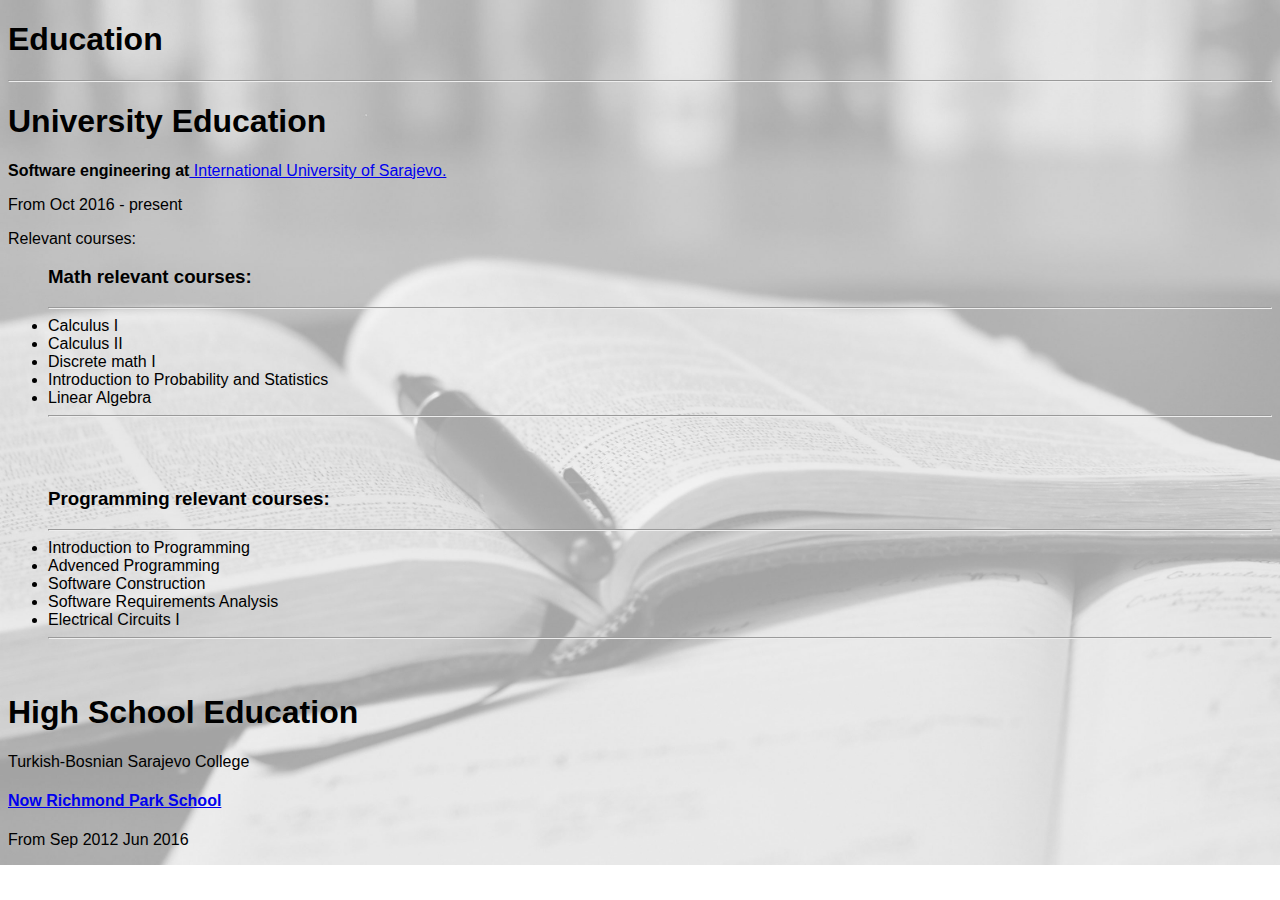
==== Education.html @ 8c4feaac "Add files via upload" ====
<!DOCTYPE html>
<html>
<head>
	<title>Education</title>
</head>
<body>
	<link rel="stylesheet" type="text/css" href="Education.css">
<h1>Education</h1>
	 <hr/>	

	 <h1>University Education</h1>
	 <p><strong>Software engineering at</strong><a href="https://www.ius.edu.ba/"> International University of Sarajevo.</a></p>
	 <p>From Oct 2016 - present</p>
	 <p>Relevant courses:</p>
	 <ul>
	 	<h3>Math relevant courses: </h3>
	 	<hr>
	 	<li>Calculus I</li>
	 	<li>Calculus II</li>
	 	<li>Discrete math I</li>
	 	<li>Introduction to Probability and Statistics</li>
	 	<li>Linear Algebra</li>
	 	<hr>
	 </ul>
	 <br>
	 <br>
	 <ul>
	 	<h3>Programming relevant courses:</h3>
	 	<hr>
	 	<li>Introduction to Programming</li>
	 	<li>Advenced Programming</li>
	 	<li>Software Construction</li>
	 	<li>Software Requirements Analysis</li>
	 	<li> Electrical Circuits I</li>
	 	<hr>
	 </ul>

	 <br>
	<h1>High School Education</h1>
	<p>Turkish-Bosnian Sarajevo College</p>	
	<h4> <a href="https://rps.edu.ba/">Now Richmond Park School</a></h4>
	<p>From Sep 2012  Jun 2016</p>
</body>
</html>
---- Education.css ----
body{
	background: url(Edu.jpg) no-repeat;
	background-size: cover;
	font-family: Arial;
}
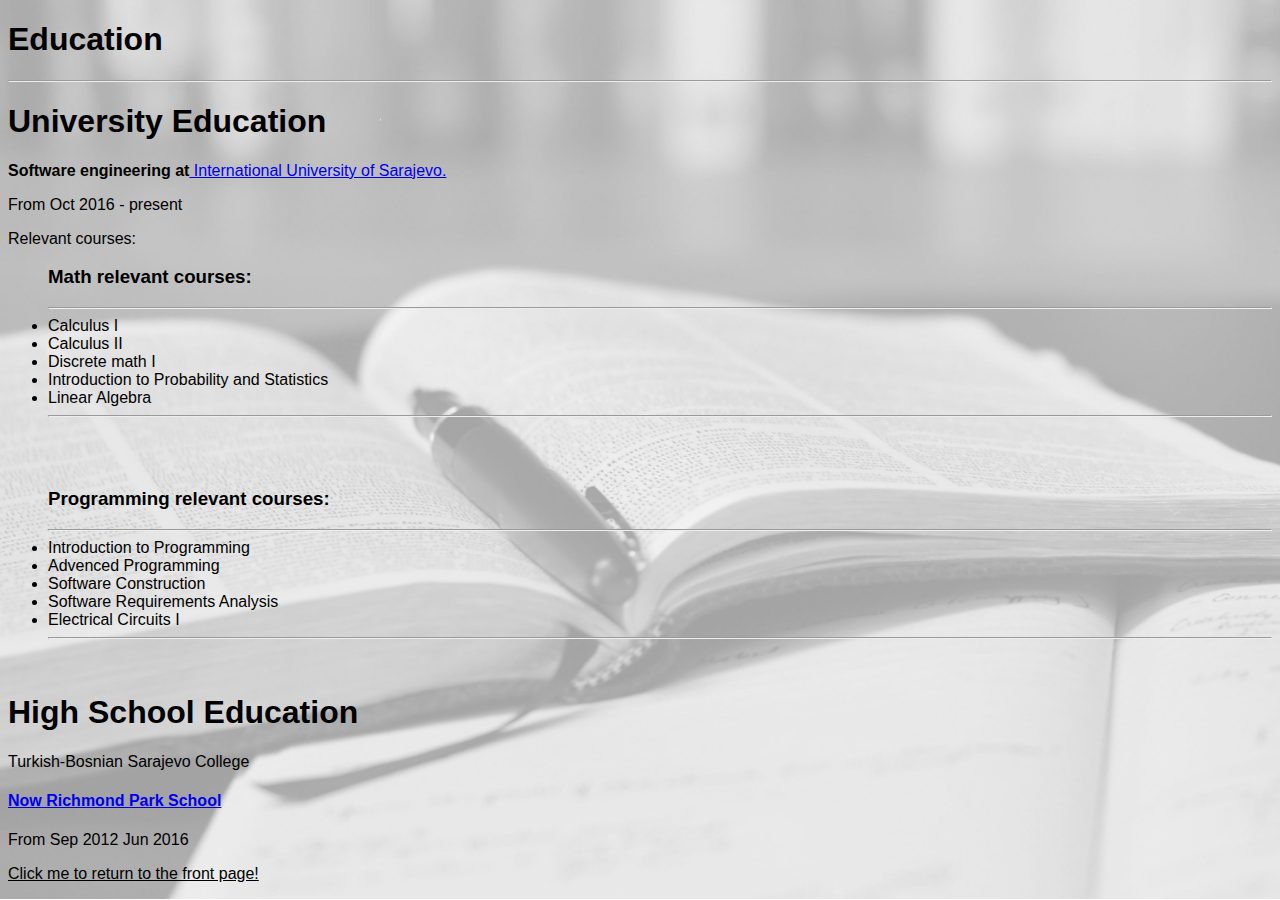
==== commit c093707b: "Add files via upload" ====
--- a/Education.html
+++ b/Education.html
@@ -40,5 +40,6 @@
 	<p>Turkish-Bosnian Sarajevo College</p>	
 	<h4> <a href="https://rps.edu.ba/">Now Richmond Park School</a></h4>
 	<p>From Sep 2012  Jun 2016</p>
+	<p><a href="index" style="color:black"> Click me to return to the front page!</a></p>
 </body>
 </html>